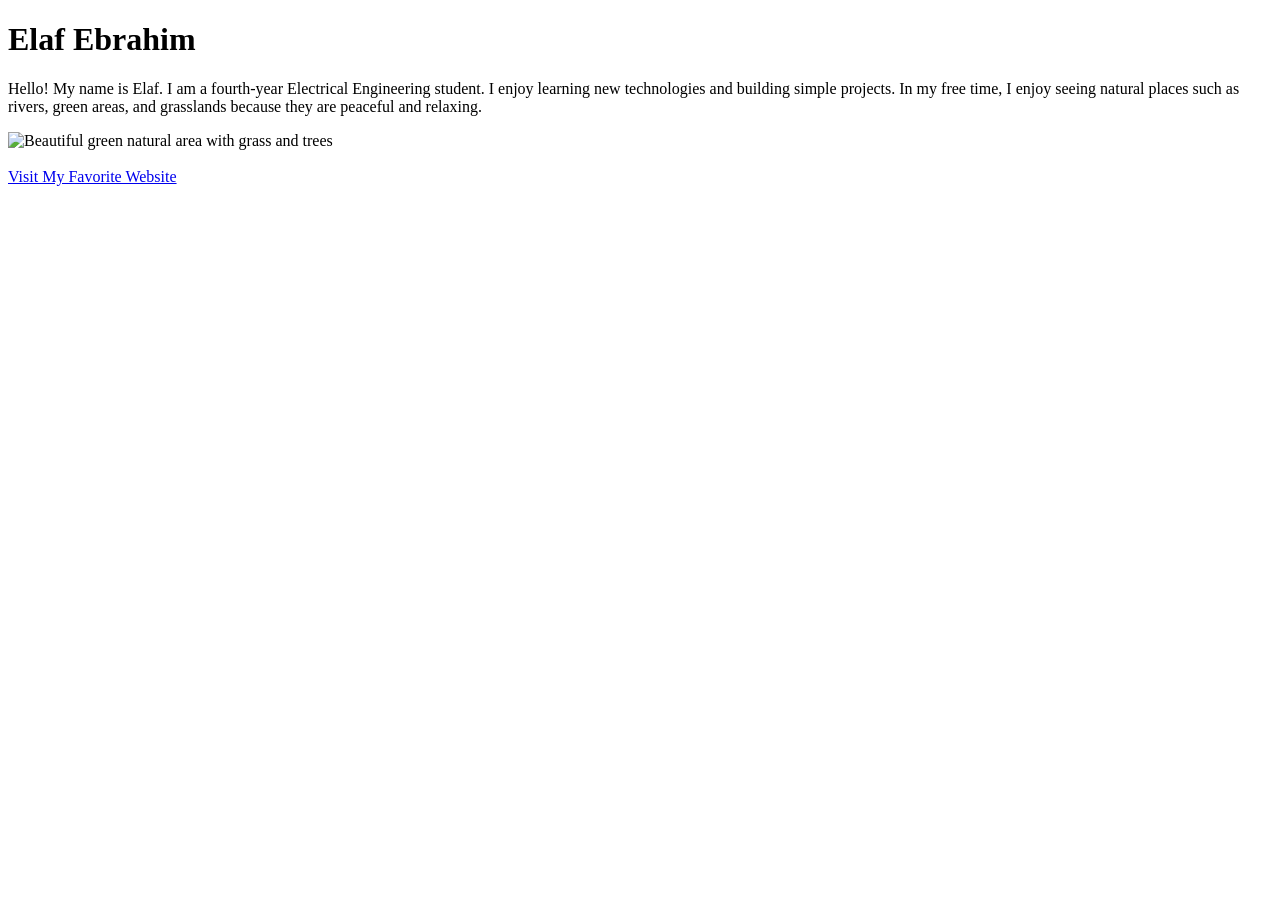
==== shecodes-frontend-basic-track/index.html @ e22b17e7 "Rename index.html to shecodes-frontend-basic-track/index.html" ====
<!DOCTYPE html>
<html>

<head>
    <title>About Me</title>
</head>

<body>
<h1>Elaf Ebrahim</h1>
<p>
Hello! My name is Elaf. I am a fourth-year Electrical Engineering student.
I enjoy learning new technologies and building simple projects. In my free
time, I enjoy seeing natural places such as rivers, green areas, and grasslands
because they are peaceful and relaxing.
</p>
<img src="myphoto.jpg" alt=" Beautiful green natural area with grass and trees " width="200">
<br><br>

<a href="https://natureethiopia.org.et">Visit My Favorite Website</a>

</body>

</html>
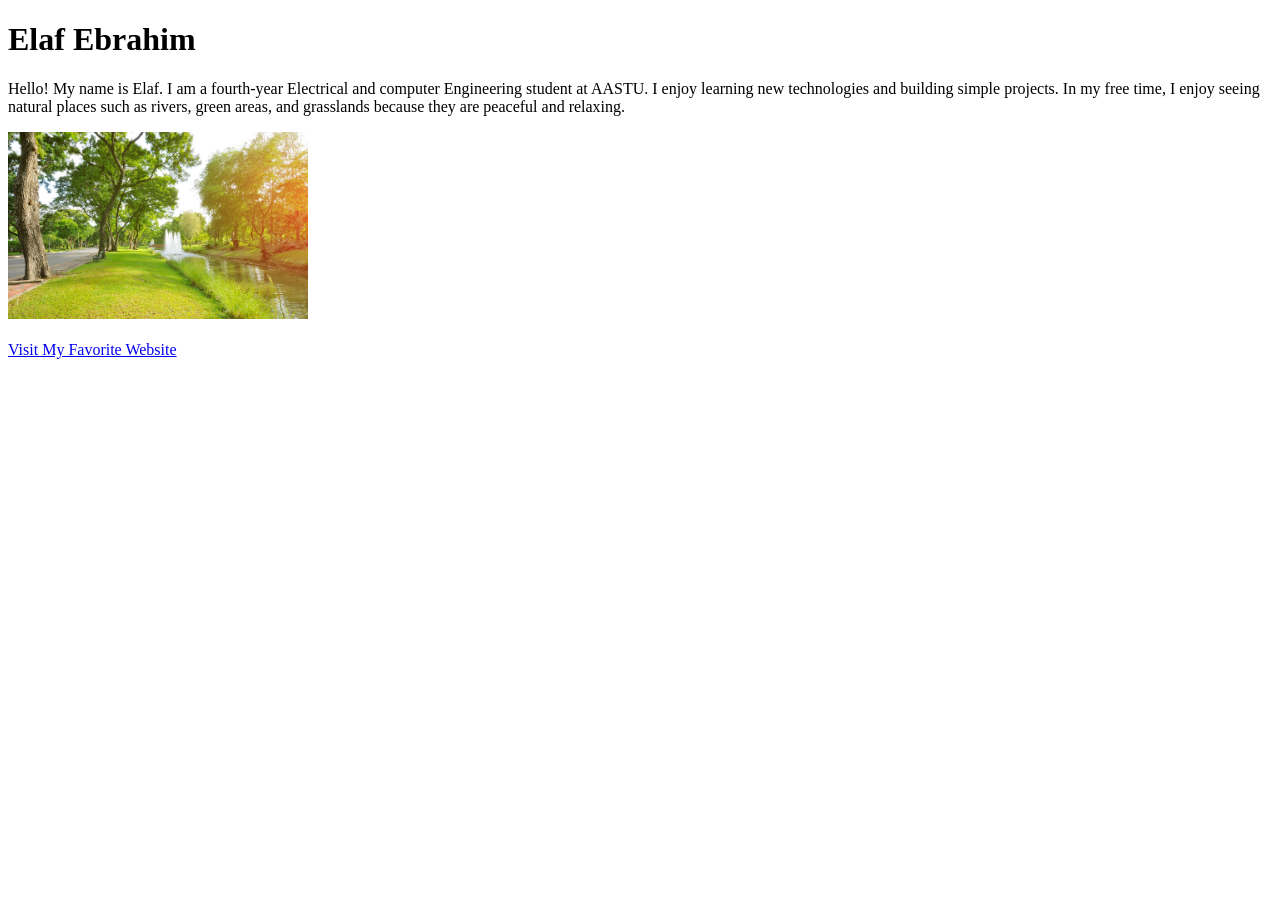
==== commit 157b3f9c: "moved files into folder" ====
--- a/shecodes-frontend-basic-track/index.html
+++ b/shecodes-frontend-basic-track/index.html
@@ -8,15 +8,15 @@
 <body>
 <h1>Elaf Ebrahim</h1>
 <p>
-Hello! My name is Elaf. I am a fourth-year Electrical Engineering student.
+Hello! My name is Elaf. I am a fourth-year Electrical and computer Engineering student at AASTU.
 I enjoy learning new technologies and building simple projects. In my free
 time, I enjoy seeing natural places such as rivers, green areas, and grasslands
 because they are peaceful and relaxing.
 </p>
-<img src="myphoto.jpg" alt=" Beautiful green natural area with grass and trees " width="200">
+<img src="myphoto.jpg" alt=" Beautiful green natural area with grass and trees " width="300">
 <br><br>
 
-<a href="https://natureethiopia.org.et">Visit My Favorite Website</a>
+<a href="https://www.nature.org">Visit My Favorite Website</a>
 
 </body>
 
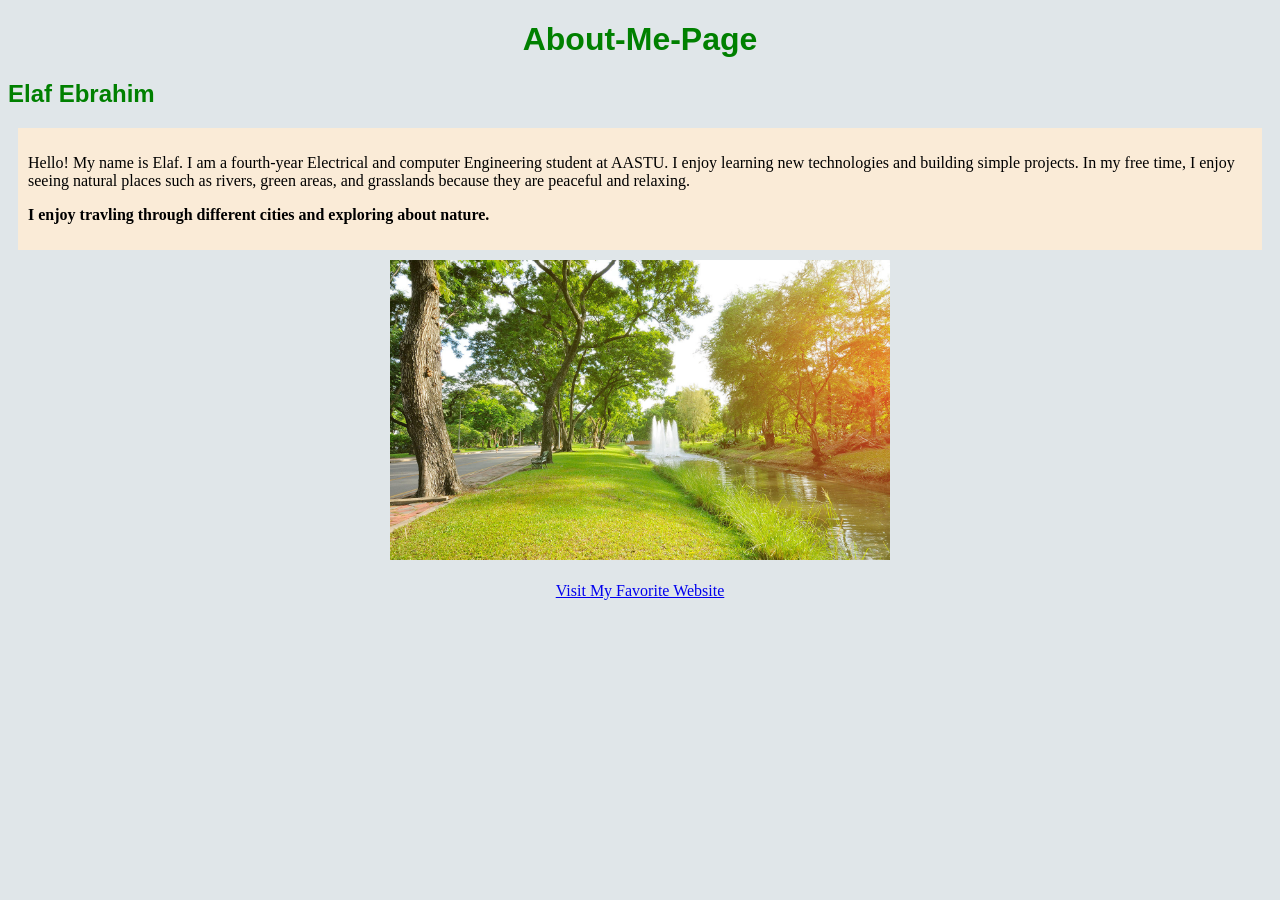
==== commit ac94d75c: "Add new HTML file" ====
--- a/shecodes-frontend-basic-track/index.html
+++ b/shecodes-frontend-basic-track/index.html
@@ -2,21 +2,29 @@
 <html>
 
 <head>
+     <link rel="stylesheet"  href="style.css"/>
     <title>About Me</title>
 </head>
 
 <body>
-<h1>Elaf Ebrahim</h1>
+<h1 id="mainheading"> About-Me-Page</h1>
+<h2>
+    Elaf Ebrahim
+</h2>
+<div id="Main">
 <p>
 Hello! My name is Elaf. I am a fourth-year Electrical and computer Engineering student at AASTU.
 I enjoy learning new technologies and building simple projects. In my free
 time, I enjoy seeing natural places such as rivers, green areas, and grasslands
 because they are peaceful and relaxing.
 </p>
-<img src="myphoto.jpg" alt=" Beautiful green natural area with grass and trees " width="300">
-<br><br>
-
+<p class="bottomparagraph"> I enjoy travling through different cities and exploring about nature.</p>
+</div>
+<div id="picture">
+    <img src="myphoto.jpg" alt=" Beautiful green natural area with grass and trees " width="500" height="300">
+<br></br>
 <a href="https://www.nature.org">Visit My Favorite Website</a>
+</div>
 
 </body>
 
--- a/shecodes-frontend-basic-track/style.css
+++ b/shecodes-frontend-basic-track/style.css
@@ -0,0 +1,32 @@
+body {
+background-color: rgb(224, 230, 233) ;
+}
+h1{
+    font-family: Arial, Helvetica, sans-serif;
+     color: darkblue;
+  text-align: center;
+}
+h2{
+    font-family: 'Segoe UI', Tahoma, Geneva, Verdana, sans-serif;
+    color:green;
+
+}
+#mainheading{
+color:green ;
+}
+.bottomparagraph{
+    color: rgb(0, 0, 0);
+ font-weight: bold;
+    font-family: Georgia, 'Times New Roman', Times, serif;
+}
+#Main{
+    background-color: antiquewhite;
+    margin: 10px;
+    border: 1px  green;
+    width: auto;
+    height: auto;
+    padding: 10px;
+}
+#picture  {
+    text-align: center;
+}
